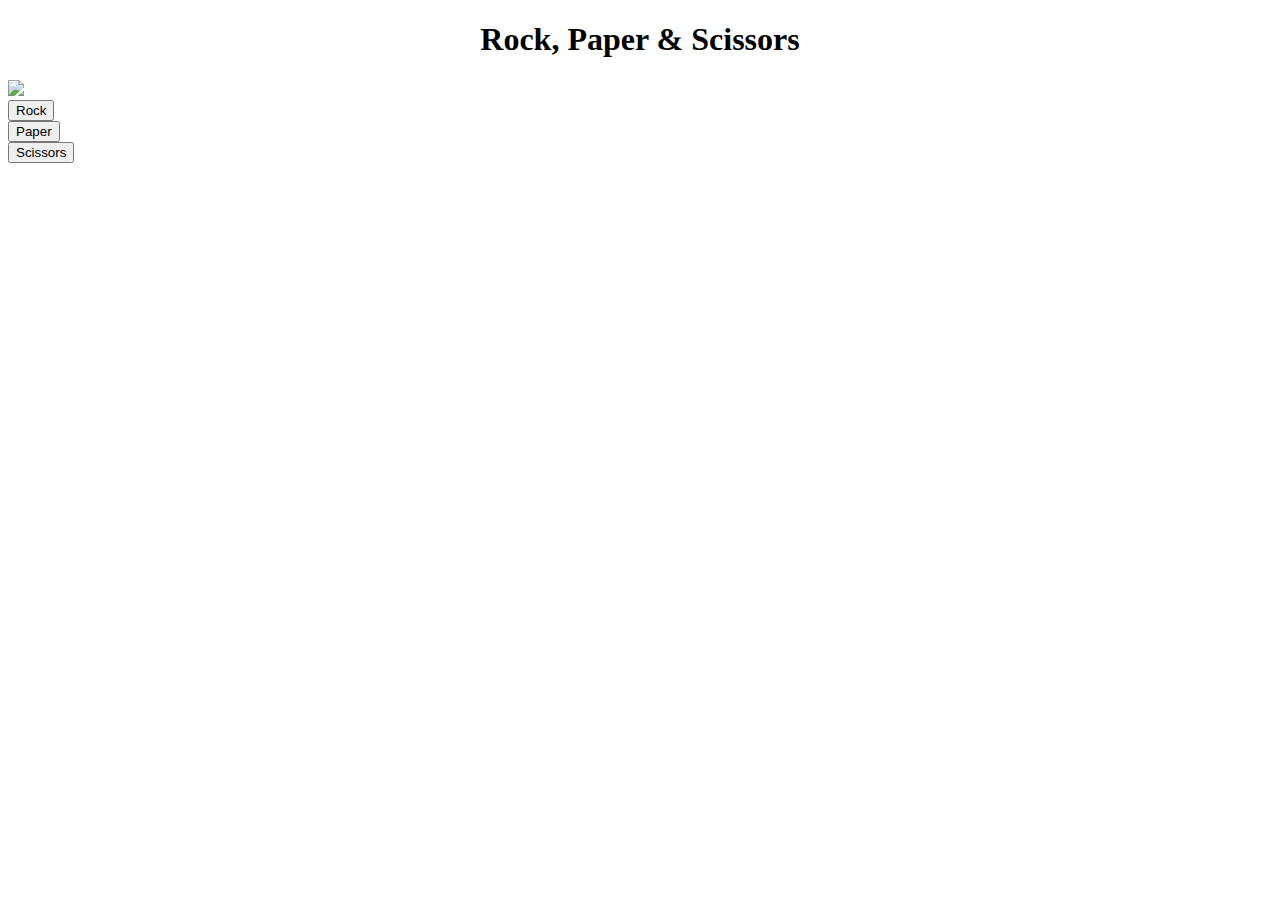
==== index.html @ 46e814b4 "rename index.html" ====
<!DOCTYPE html>
<html>
<head>
    <title>Rock Paper Scissors</title>
    <link href="https://cdn.jsdelivr.net/npm/bootstrap@5.0.0-beta1/dist/css/bootstrap.min.css" rel="stylesheet" integrity="sha384-giJF6kkoqNQ00vy+HMDP7azOuL0xtbfIcaT9wjKHr8RbDVddVHyTfAAsrekwKmP1" crossorigin="anonymous">
    <link rel='stylesheet' href='style.css'>
</head>
<body>
    <div class='container'>

        <div class='row'>
            <div class='col'>
                <h1 class='display-4'>Rock, Paper & Scissors</h1>
            </div>
            <div class='col-4'>
                <img src='images/rps.jpg'>
            </div>   
        </div>

        <div class='row'>
            <div class='col-2'>
                <div class='row'><button id='rock' class='rps btn btn-outline-dark'>Rock</button></div>
                <div class='row'><button id='paper' class='rps btn btn-outline-info'>Paper</button></div>
                <div class='row'><button id='scissors' class='rps btn btn-outline-secondary'>Scissors</button></div>
            </div>
            <div class='col-2'>
                <p id='player-cartoon' class='rps-image'></p><!-- cartoon player -->
            </div>
            <div class='col-6' id='marker' style="display: hidden;">
                <div class='row'>
                    <div id='results' class="alert alert-primary"></div>
                </div>
                <div class='row'>
                    <div class='col-6 alert alert-success' id='player-score'></div>
                    <div class='col-6 alert alert-danger' id='computer-score'></div>
                </div>
            </div>
            <div class='col-2'>
                <p id='computer-cartoon' class='rps-image'></p><!-- cartoon computer -->
            </div>
        </div>

        <div class='row'>
            <button id='reset' class="btn btn-primary" style="display: none;" >Play again!</button>
        </div>
        
    </div>
    <script src='script.js'>
        // FALTA MEJORAR EL ASPECTO VISUAL
        // NO SE PORQUE LOS BOTONES SE PONEN EN UNA COLUMNA A PARTIR DEL SEGUNDO JUEGO
    </script>
</body>
</html>
---- style.css ----
.row{
    justify-content: center;
}

.display-4 {
    text-align: center;
}

.col-4 {
    justify-content: center;
    align-items: center;
}

.rps {
    flex-grow: 1;
}

.rps-image {
    height: 114px;
    font-family: 'Times New Roman', Times, serif;
}
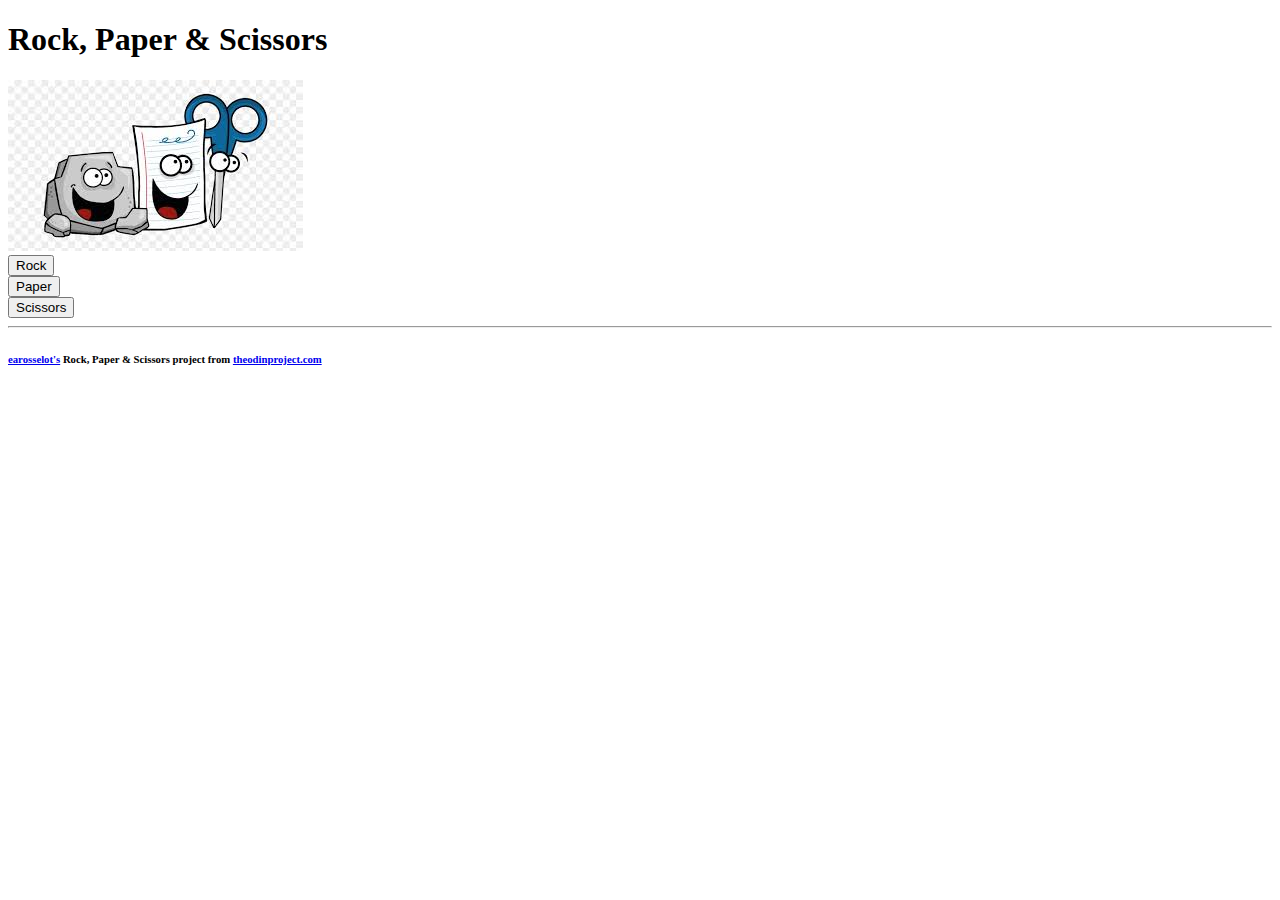
==== commit 6a288b0b: "solved image problems" ====
--- a/index.html
+++ b/index.html
@@ -23,8 +23,8 @@
                 <div class='row'><button id='paper' class='rps btn btn-outline-info'>Paper</button></div>
                 <div class='row'><button id='scissors' class='rps btn btn-outline-secondary'>Scissors</button></div>
             </div>
-            <div class='col-2'>
-                <p id='player-cartoon' class='rps-image'></p><!-- cartoon player -->
+            <div class='col-2' id='player-cartoon'>
+                <!-- cartoon player -->
             </div>
             <div class='col-6' id='marker' style="display: hidden;">
                 <div class='row'>
@@ -35,8 +35,8 @@
                     <div class='col-6 alert alert-danger' id='computer-score'></div>
                 </div>
             </div>
-            <div class='col-2'>
-                <p id='computer-cartoon' class='rps-image'></p><!-- cartoon computer -->
+            <div class='col-2' id='computer-cartoon'>
+                <!-- cartoon computer -->
             </div>
         </div>
 
@@ -45,9 +45,16 @@
         </div>
         
     </div>
+
+    <!-- Footer -->
+    <hr/>
+    <h6 class="lead text-center">
+         <a href="https://github.com/earosselot">earosselot's</a> Rock, Paper & Scissors project from 
+         <a href="https://www.theodinproject.com/paths/foundations/courses/foundations/lessons/rock-paper-scissors">theodinproject.com</a>
+    </h6>
+
     <script src='script.js'>
         // FALTA MEJORAR EL ASPECTO VISUAL
-        // NO SE PORQUE LOS BOTONES SE PONEN EN UNA COLUMNA A PARTIR DEL SEGUNDO JUEGO
     </script>
 </body>
 </html>
--- a/style.css
+++ b/style.css
@@ -2,7 +2,7 @@
     justify-content: center;
 }
 
-.display-4 {
+.diplay-4 {
     text-align: center;
 }
 
